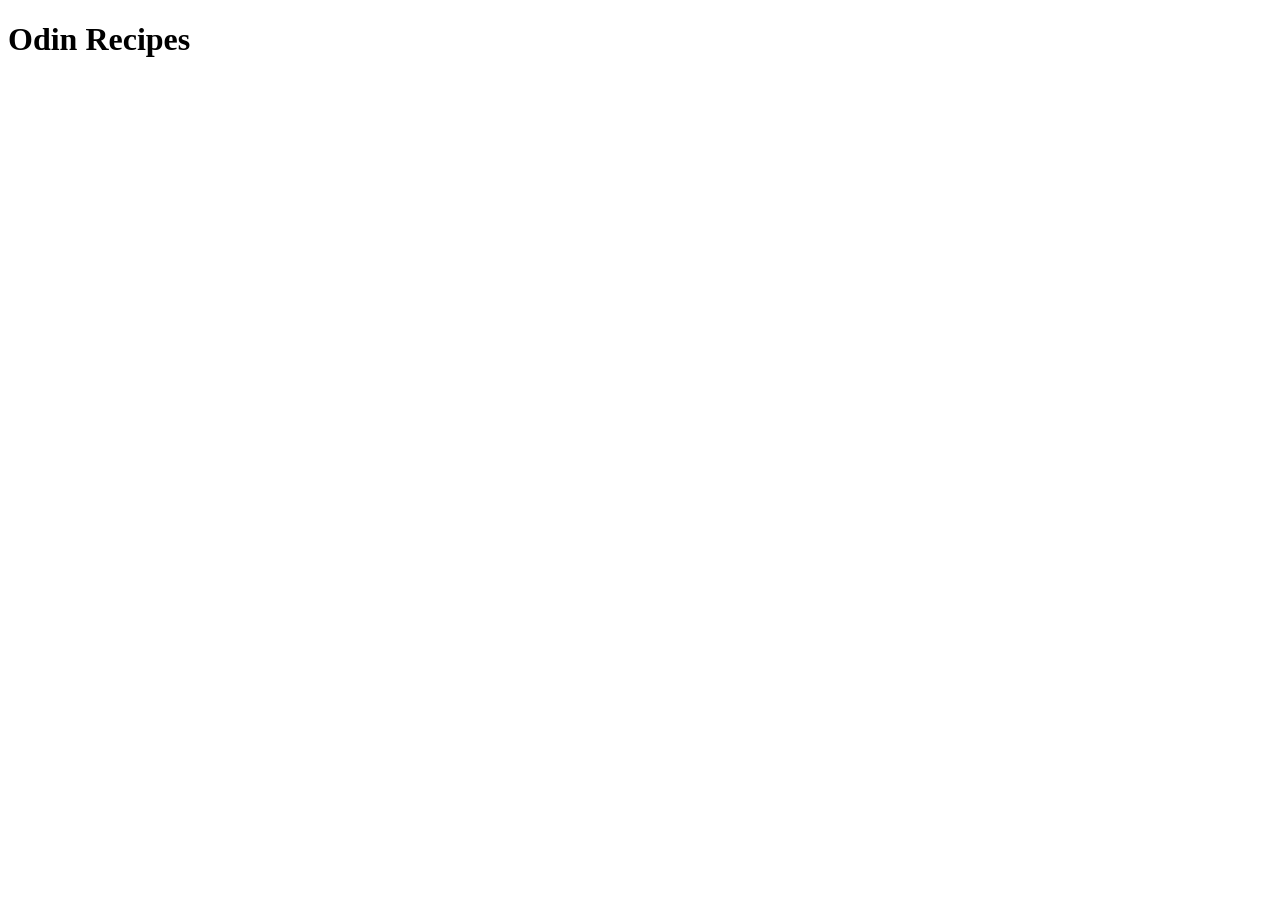
==== index.html @ 1ef93f92 "Create index file Created the index file. added the boilerplate. Edited the tile and header "Odin Re" ====
<!DOCTYPE html>
<html lang="en">
<head>
    <meta charset="UTF-8">
    <meta name="viewport" content="width=device-width, initial-scale=1.0">
    <title>Odin Recipes</title>
</head>
<body>
    <h1>Odin Recipes</h1>
    
</body>
</html>
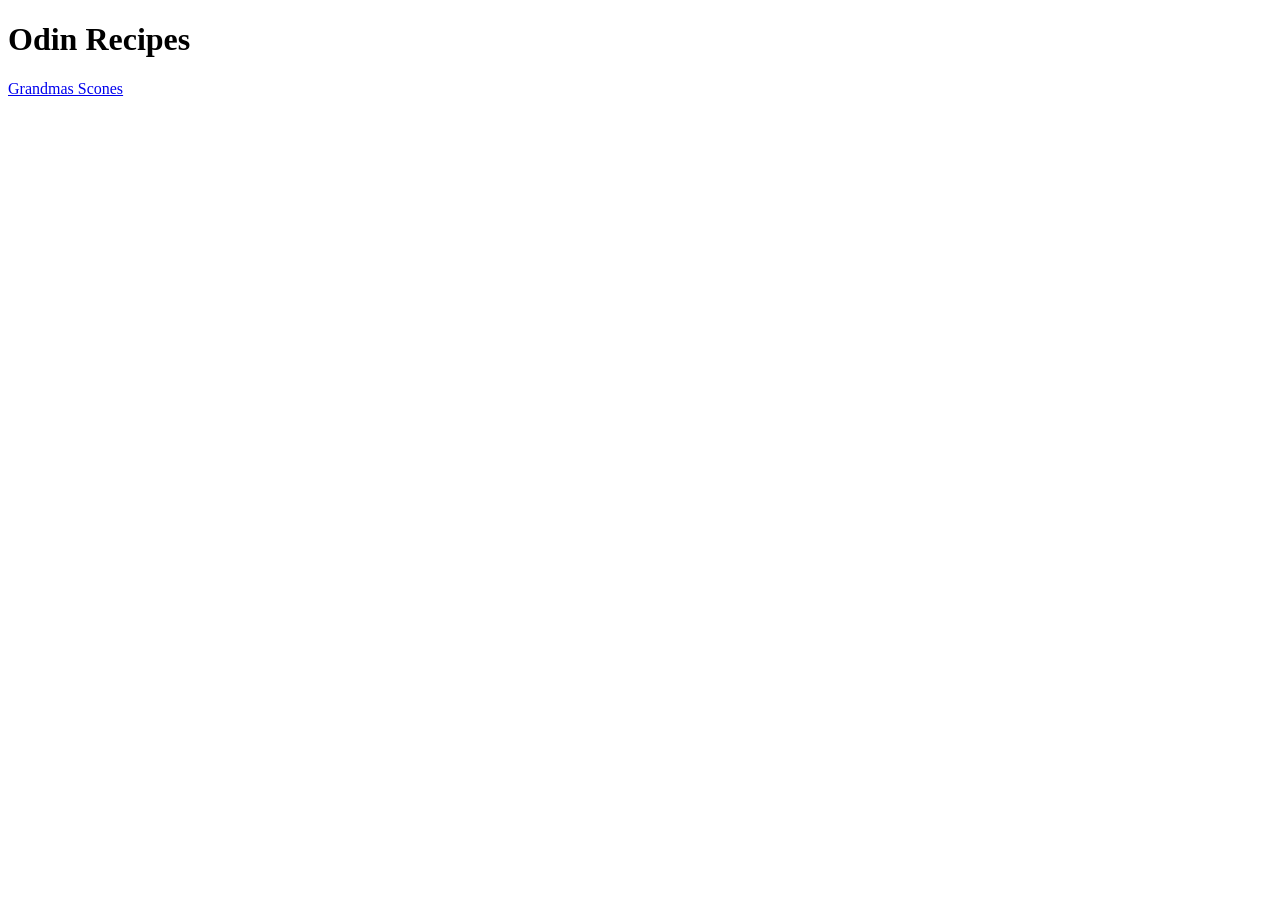
==== commit 2b4283e5: "add recipe grandmas-scones Created recipe page for grandmas scones, with tile, header and boilerplat" ====
--- a/index.html
+++ b/index.html
@@ -7,6 +7,7 @@
 </head>
 <body>
     <h1>Odin Recipes</h1>
+    <a href="./recipes/grandmas-scones.html">Grandmas Scones</a>
     
 </body>
 </html>
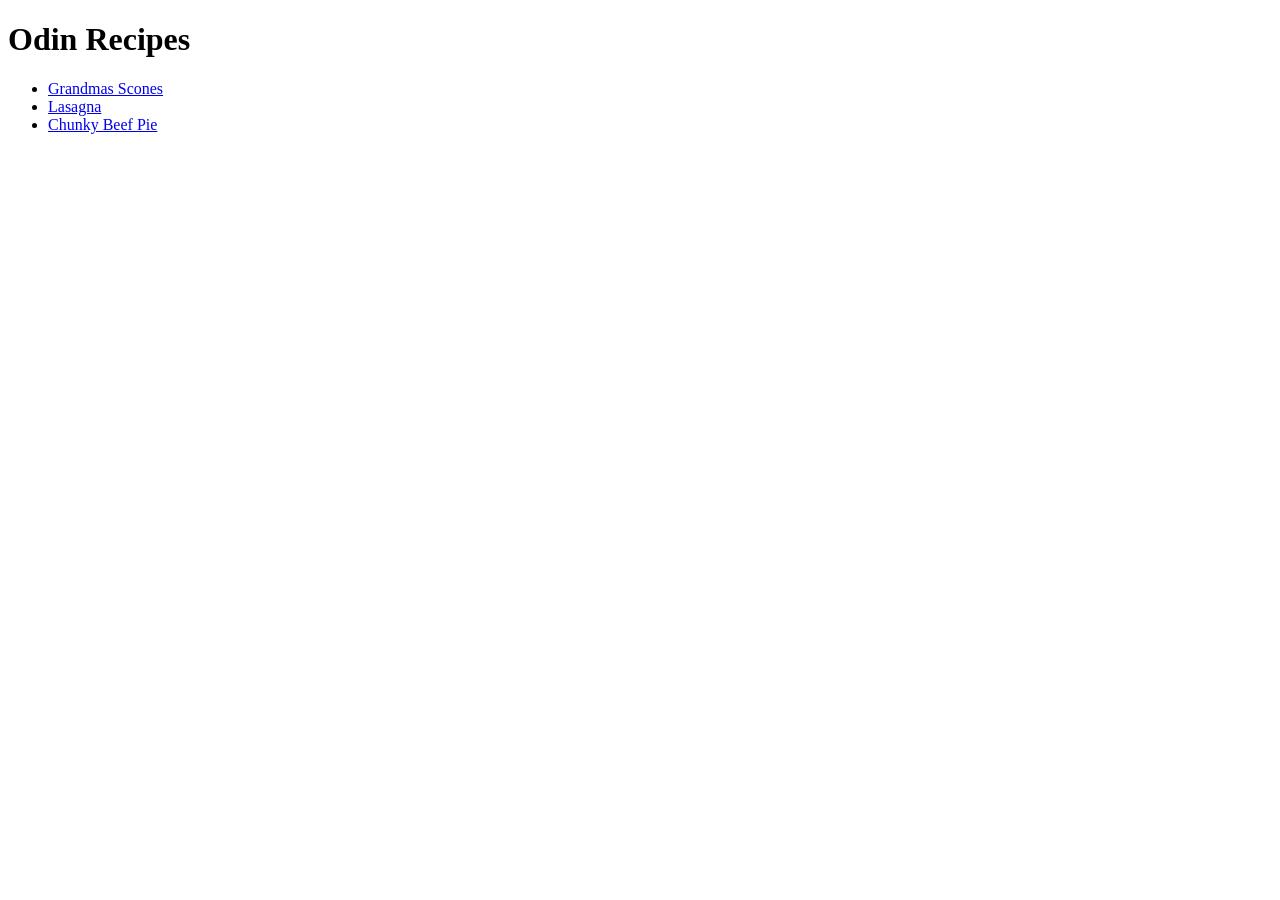
==== commit 50e1f9ca: "Add two recipes Added the recipes lasagna and chunkybeefpie. Added photos to img. Updated index with" ====
--- a/index.html
+++ b/index.html
@@ -7,7 +7,12 @@
 </head>
 <body>
     <h1>Odin Recipes</h1>
-    <a href="./recipes/grandmas-scones.html">Grandmas Scones</a>
+    
+    <ul>
+        <li><a href="./recipes/grandmas-scones.html">Grandmas Scones</a></li>
+        <li><a href="./recipes/lasagna.html">Lasagna</a></li>
+        <li><a href="./recipes/chunkybeefpie.html">Chunky Beef Pie</a></li>
+    </ul>
     
 </body>
 </html>
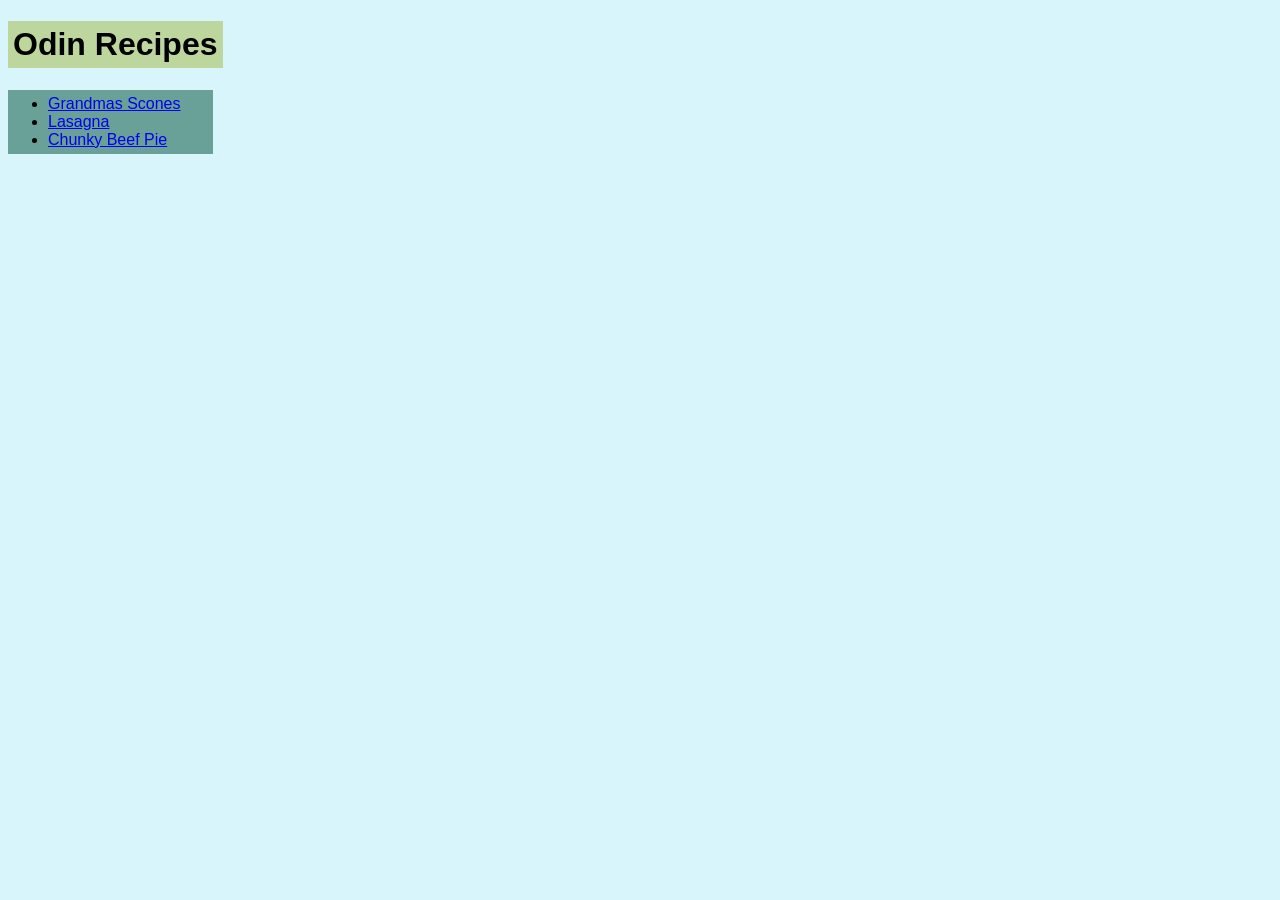
==== commit 44d2da1a: "Add styles Created styles.css file and applied styles to existing webpages." ====
--- a/index.html
+++ b/index.html
@@ -4,6 +4,7 @@
     <meta charset="UTF-8">
     <meta name="viewport" content="width=device-width, initial-scale=1.0">
     <title>Odin Recipes</title>
+    <link rel="stylesheet" href="styles.css">
 </head>
 <body>
     <h1>Odin Recipes</h1>
--- a/styles.css
+++ b/styles.css
@@ -0,0 +1,30 @@
+body {
+    font-family: 'Franklin Gothic Medium', 'Arial Narrow', Arial, sans-serif;
+    background-color: rgb(215, 245, 250);
+}
+
+h1, h2, h3, h4, h5, h6 {
+    font-family: cursive, sans-serif;
+    background-color: hsl(87, 41%, 73%);
+    max-width: fit-content;
+    text-align: center;
+    padding: 5px;
+}
+
+ul, ol {
+    background-color: rgb(105, 161, 153);    
+    max-width: fit-content;
+    padding-right: 2em;
+    padding-top: 5px;
+    padding-bottom: 5px;
+}
+
+.imginline {
+    display: inline-block;
+}
+
+#left {
+    float: left;
+    max-width: 550px;
+    margin: 10px;
+}
